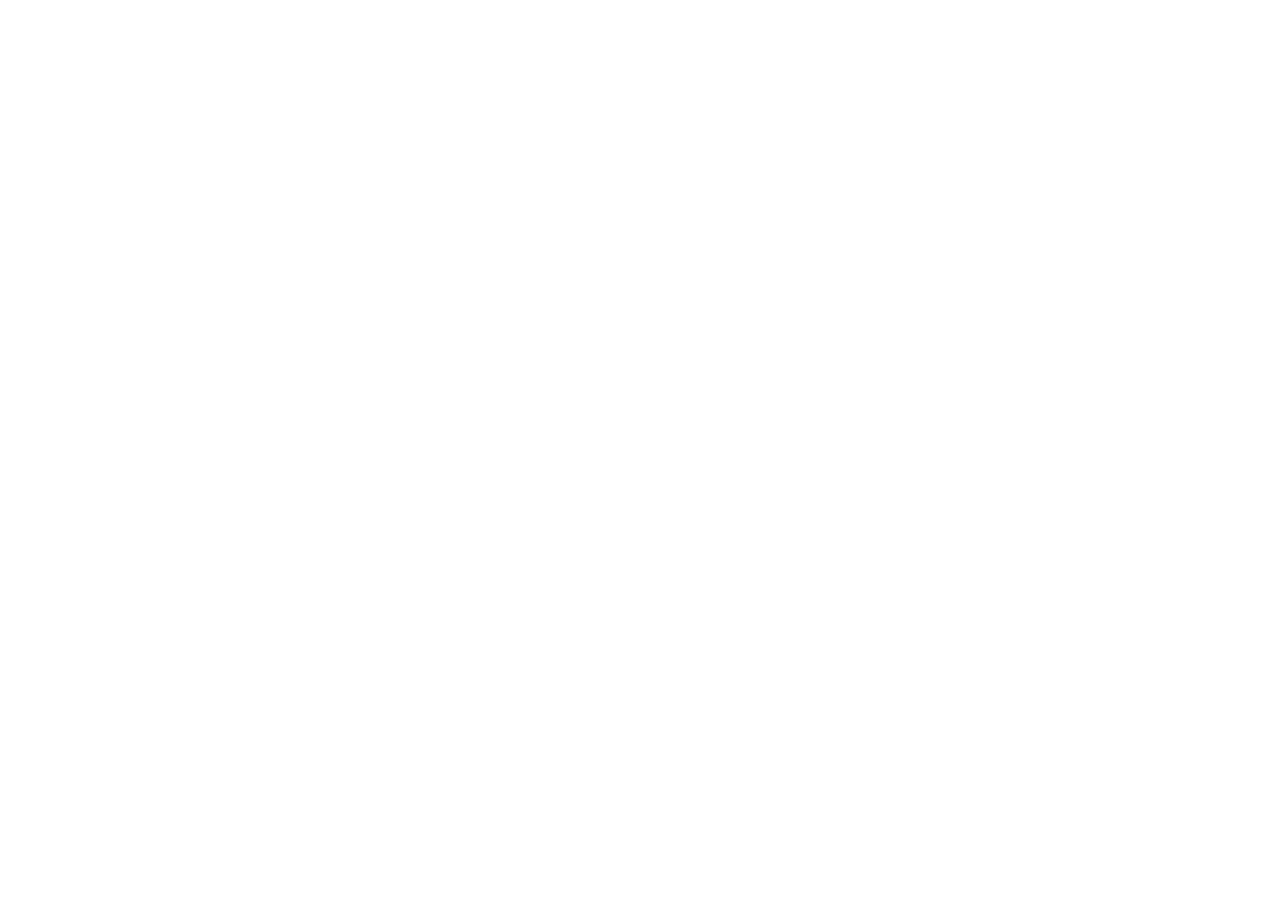
==== 24_lesson_starter/about.html @ 8f17fc35 "add about page" ====
<!DOCTYPE html>
<html lang="en">
<head>
    <meta charset="UTF-8">
    <meta name="viewport" content="width=device-width, initial-scale=1.0">
    <title>Document</title>
</head>
<body>
    
</body>
</html>
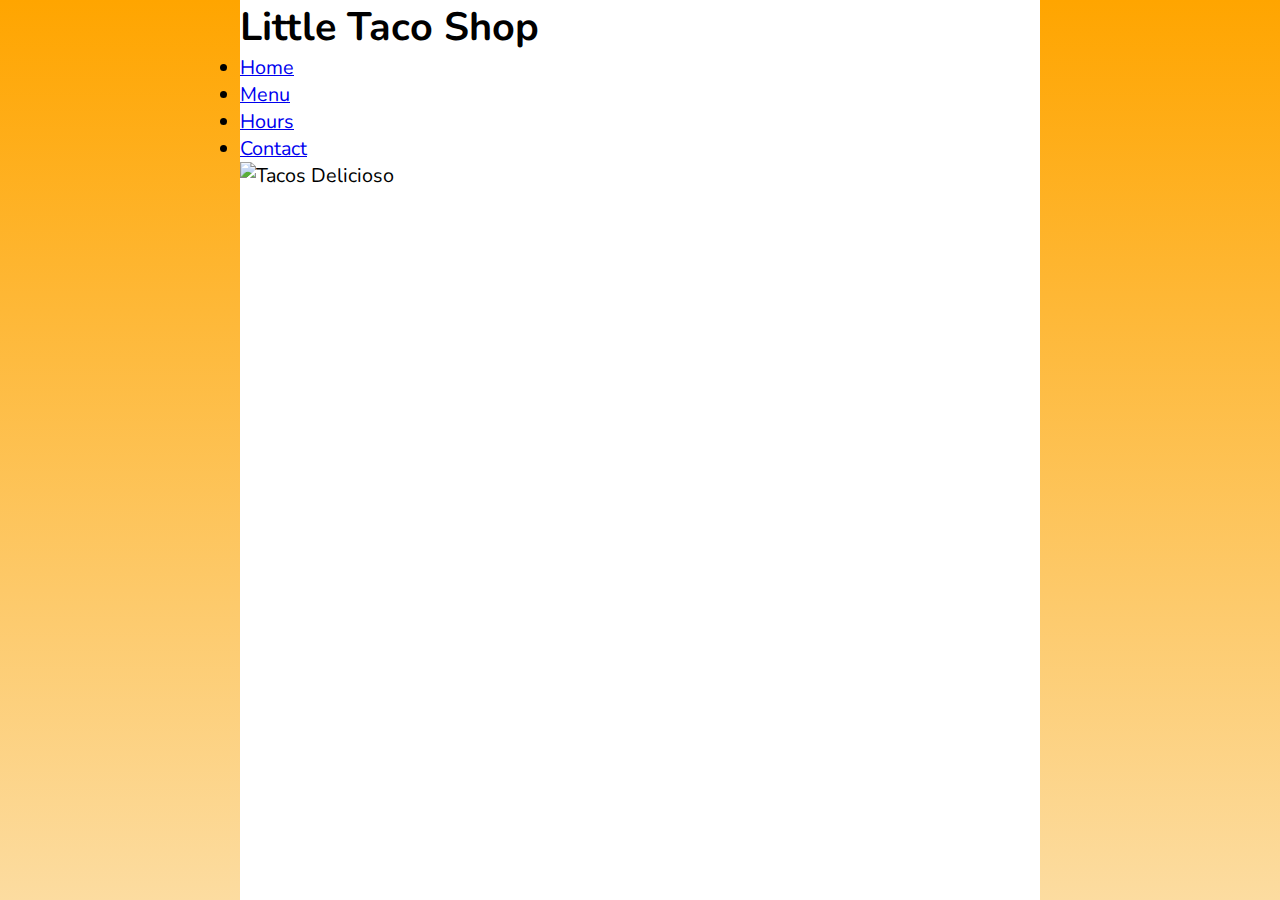
==== commit 9313a68e: "start final tutorial" ====
--- a/24_lesson_starter/about.html
+++ b/24_lesson_starter/about.html
@@ -3,9 +3,40 @@
 <head>
     <meta charset="UTF-8">
     <meta name="viewport" content="width=device-width, initial-scale=1.0">
-    <title>Document</title>
+    <meta name="author" content="Selebogo Mosoeu">
+    <meta name="description" content="About The Little Taco Shop">
+    <title>About The Little Taco Shop</title>
+    <link rel="icon" href="favicon.ico" type="image/x-icon">
+    <link rel="stylesheet" href="css/style.css">
 </head>
 <body>
-    
+    <header class="header">
+        <h1 class="header__h1">Little Taco Shop</h1>
+        <nav class="header__nav">
+            <ul class="header__ul">
+                <li>
+                    <a href="index.html">Home</a>
+                </li>
+                <li>
+                    <a href="index.html/#menu">Menu</a>
+                </li>
+                <li>
+                    <a href="hours.html">Hours</a>
+                </li>
+                <li>
+                    <a href="contact.html">Contact</a>
+                </li>
+            </ul>
+        </nav>
+    </header>
+
+    <section class="hero">
+        <figure>
+            <img src="img/tacos_delicioso_1000x667.png" alt="Tacos Delicioso" title="Tacos Delicioso!" width="1000" height="667">
+            <figcaption class="offscreen">
+                Try these Delicious Tacos
+            </figcaption>
+        </figure>
+    </section>
 </body>
 </html>--- a/24_lesson_starter/css/style.css
+++ b/24_lesson_starter/css/style.css
@@ -0,0 +1,74 @@
+@import url('https://fonts.googleapis.com/css2?family=Fugaz+One&family=Nunito&display=swap');
+
+/* || RESET */
+*,
+*::after,
+*::before {
+    margin: 0;
+    padding: 0;
+    box-sizing: border-box;
+}
+
+img {
+    display: block;
+    max-width: 100%;
+    height: auto;
+}
+
+input, 
+button, 
+textarea {
+    font: inherit;
+}
+
+/* || VARIABLES */
+
+:root {
+    /* FONTS */
+    --FF: "Nunito", sans-serif;
+    --FF-HEADINGS: "Fugaz One", cursive;
+    --FS: clamp(1rem, 2.2vh, 1.5rem);
+
+    /* COLORS */
+    --BGCOLOR: orange;
+    --BGCOLOR-FADE: rgb(252, 220, 160);
+    --BGIMAGE: linear-gradient(to bottom, var(--BGCOLOR), var(--BGCOLOR-FADE));
+    --BODY-BGCOLOR: #FFF;
+    --FONT-COLOR: #000; 
+    --BORDER-COLOR: #333;
+
+    /* BORDERS */
+    --BORDER: 1px solid var(--BORDER-COLOR);
+}
+
+/* || UTILITY CLASSES */
+.offscreen {
+    position: absolute;
+    left: -10000px;
+}
+
+.nowrap {
+    white-space: nowrap;
+}
+
+.center {
+    text-align: center;
+}
+
+/* || GENERAL STYLES */
+
+html {
+    scroll-behavior: smooth;
+    font-size: var(--FS);
+    font-family: var(--FF);
+    background-color: var(--BGCOLOR);
+    background-image: var(--BGIMAGE);
+}
+
+body {
+    background-color: var(--BODY-BGCOLOR);
+    color: var(--FONT-COLOR);
+    min-height: 100vh;
+    max-width: 800px;
+    margin: 0 auto;
+}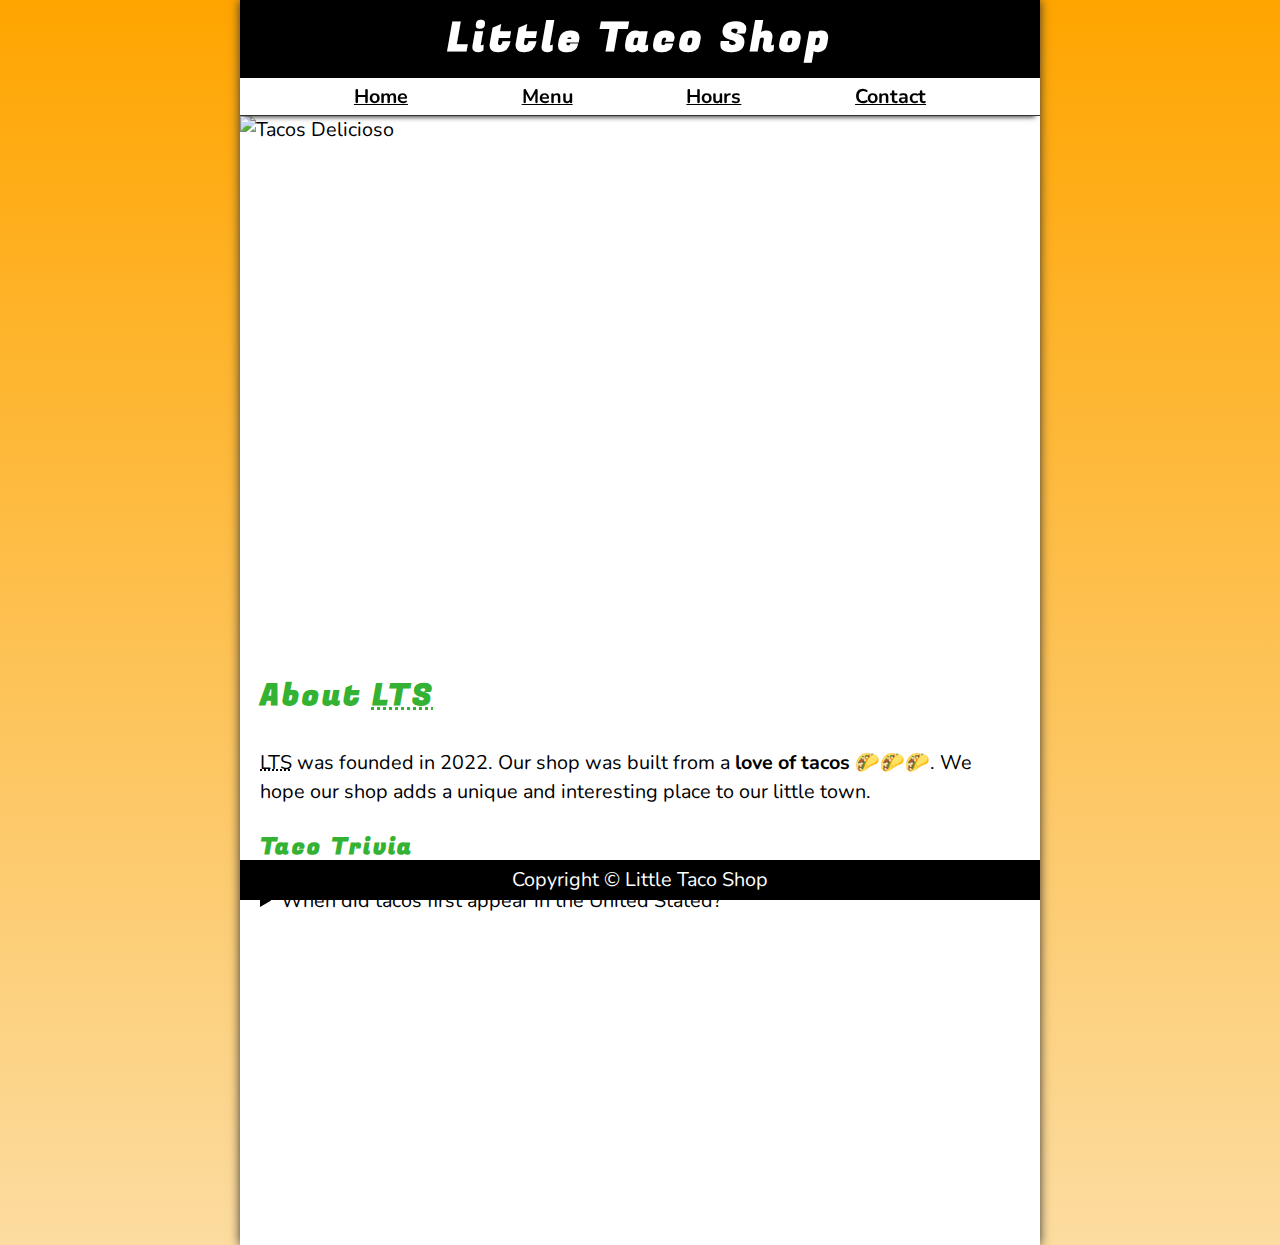
==== commit 693e065f: "fix menu link" ====
--- a/24_lesson_starter/about.html
+++ b/24_lesson_starter/about.html
@@ -18,7 +18,7 @@
                     <a href="index.html">Home</a>
                 </li>
                 <li>
-                    <a href="index.html/#menu">Menu</a>
+                    <a href="index.html#menu">Menu</a>
                 </li>
                 <li>
                     <a href="hours.html">Hours</a>
@@ -38,5 +38,36 @@
             </figcaption>
         </figure>
     </section>
+
+    <main class="main">
+        <article id="about" class="main__article about">
+            <h2>About <abbr title="The Little Taco Shop">LTS</abbr></h2>
+            <p>
+                <abbr title="The Little Taco Shop">LTS</abbr> was founded in <time datetime="2022">2022</time>. Our shop
+                was built from a <strong>love of tacos</strong> 🌮🌮🌮. We hope our shop adds a unique and interesting
+                place to our little town.
+            </p>
+            <aside class="about__trivia">
+                <h3>Taco Trivia</h3>
+                <details>
+                    <summary>When did tacos first appear in the United Stated?</summary>
+                    <p class="about__trivia-answer">
+                        Jeffrey M. Pilcher, taco historian and professor of history at the University of Minnesota, says
+                        the earliest mention of tacos in the United States are in a newspaper from <time
+                            datetime="1905">1905</time>. (Source: <cite><a
+                                href="https://www.smithsonianmag.com/arts-culture/where-did-the-taco-come-from-81228162/"
+                                target="_blank">Smithsonian Magazine</a></cite>)
+                    </p>
+                </details>
+            </aside>
+        </article>
+    </main>
+
+    <footer class="footer">
+        <p>
+            <span class="nowrap">Copyright &copy;</span> 
+            <span class="nowrap">Little Taco Shop</span>
+        </p>
+    </footer>
 </body>
 </html>--- a/24_lesson_starter/css/style.css
+++ b/24_lesson_starter/css/style.css
@@ -36,9 +36,25 @@
     --BODY-BGCOLOR: #FFF;
     --FONT-COLOR: #000; 
     --BORDER-COLOR: #333;
+    --HIGHLIGHT-COLOR: rgb(51, 178, 51);
+    --LINK-COLOR: #000;
+    --LINK-HOVER: hsla(0, 0%, 0%, 0.6);
+    --LINK-ACTIVE: orange;
+    --HEADER-BGCOLOR: #000;
+    --HEADER-COLOR: #FFF;
+    --NAV-BGCOLOR: #FFF;
+    --HERO-BGCOLOR: rgba(51, 178, 51, 0.75);
+    --HERO-COLOR: #FFF;
 
     /* BORDERS */
-    --BORDER: 1px solid var(--BORDER-COLOR);
+    --BORDERS: 1px solid var(--BORDER-COLOR);
+
+    /* STANDARD PADDING */
+    --PADDING-TB: 0.25em;
+    --PADDING-SIDE: 2.5%;
+
+    /* STANDARD MARGIN */
+    --MARGIN: clamp(1em, 2.5vh, 1.5em) 0;
 }
 
 /* || UTILITY CLASSES */
@@ -71,4 +87,171 @@
     min-height: 100vh;
     max-width: 800px;
     margin: 0 auto;
+    border-left: var(--BORDER);
+    border-right: var(--BORDER);
+    box-shadow: 0 0 10px var(--BORDER-COLOR);
+}
+
+h1, h2, h3 {
+    font-family: var(--FF-HEADINGS);
+    letter-spacing: 0.1em;
+}
+
+h2, h3 {
+    margin-bottom: 1em;
+    color: var(--HIGHLIGHT-COLOR);
+}
+
+p {
+    line-height: 1.5;
+}
+
+a:any-link {
+    color: var(--LINK-COLOR);
+}
+
+a:hover, a:focus-visible {
+    color: var(--LINK-HOVER);
+}
+
+a:active {
+    color: var(--LINK-ACTIVE);
+}
+
+/* || HEADER */
+
+.header {
+    position: sticky;
+    top: 0;
+    z-index: 1;
+}
+
+.header__h1 {
+    text-align: center;
+    background-color: var(--HEADER-BGCOLOR);
+    color: var(--HEADER-COLOR);
+    padding: var(--PADDING-TB) var(--PADDING-SIDE);
+}
+
+.header__nav {
+    background-color: var(--NAV-BGCOLOR);
+    border-bottom: var(--BORDERS);
+    font-weight: bold;
+    box-shadow: 0 6px 5px -5px var(--BORDER-COLOR);
+}
+
+.header__ul {
+    padding: var(--PADDING-TB) var(--PADDING-SIDE);
+    list-style-type: none;
+    display: flex;
+    justify-content: space-evenly;
+    gap: 1rem;
+}
+
+/* || HERO */
+
+.hero {
+    position: relative;
+}
+
+.hero__h2 {
+    background-color: var(--HERO-BGCOLOR);
+    color: var(--HERO-COLOR);
+    padding: 0.25em 0.5em;
+    text-shadow: 2px 2px 5px var(--BORDER-COLOR);
+    position: absolute;
+    left: 20px;
+    top: -100px;
+    animation: showWelcome 0.5s ease-in-out 1s forwards;
+} 
+
+@keyframes showWelcome {
+    0% {
+        top: -20px;
+        transform: skew(0deg, -5deg) scaleY(0);
+    }
+
+    80% {
+        top: 30px;
+        transform: skew(-10deg, -5deg) scaleY(1.2);
+    }
+
+    100% {
+        top: 20px;
+        transform: skew(-10deg, -5deg) scaleY(1);
+    }
+}
+
+/* || FOOTER */
+
+.footer {
+    position: sticky;
+    bottom: 0;
+    background-color: var(--HEADER-BGCOLOR);
+    color: var(--HEADER-COLOR);
+    padding: var(--PADDING-TB) var(--PADDING-SIDE);
+    text-align: center;
+}
+
+/* || MAIN */
+
+.main {
+    padding: var(--PADDING-TB) var(--PADDING-SIDE);
+}
+
+.main__article {
+    scroll-margin-top: 6.5rem;
+    margin: var(--MARGIN);
+}
+
+.main__article:first-child {
+    margin-top: 1em;
+}
+
+.main__article:last-child {
+    min-height: calc(100vh - 20rem);
+}
+
+/* || ABOUT */
+
+.about__trivia {
+    margin: var(--MARGIN);
+}
+
+.about__trivia-answer {
+    margin-top: 1em;
+}
+
+/* || CONTACT */
+
+.contact__h2 {
+    margin: 0;
+}
+
+.contact__fieldset {
+    border: none;
+}
+
+.contact__p {
+    margin: 1em 0;
+}
+
+.contact__label {
+    display: block;
+    font-weight: bold;
+}
+
+.contact__input, 
+.contact__textarea {
+    padding: 0.5rem;
+    border-radius: 15px;
+    border-width: 2px;
+    width: 100%;
+}
+
+.contact__button {
+    padding: 0.5em;
+    border-radius: 15px;
+    background-color: var(--HIGHLIGHT-COLOR);
+    color: var(--HEADER-COLOR);
 }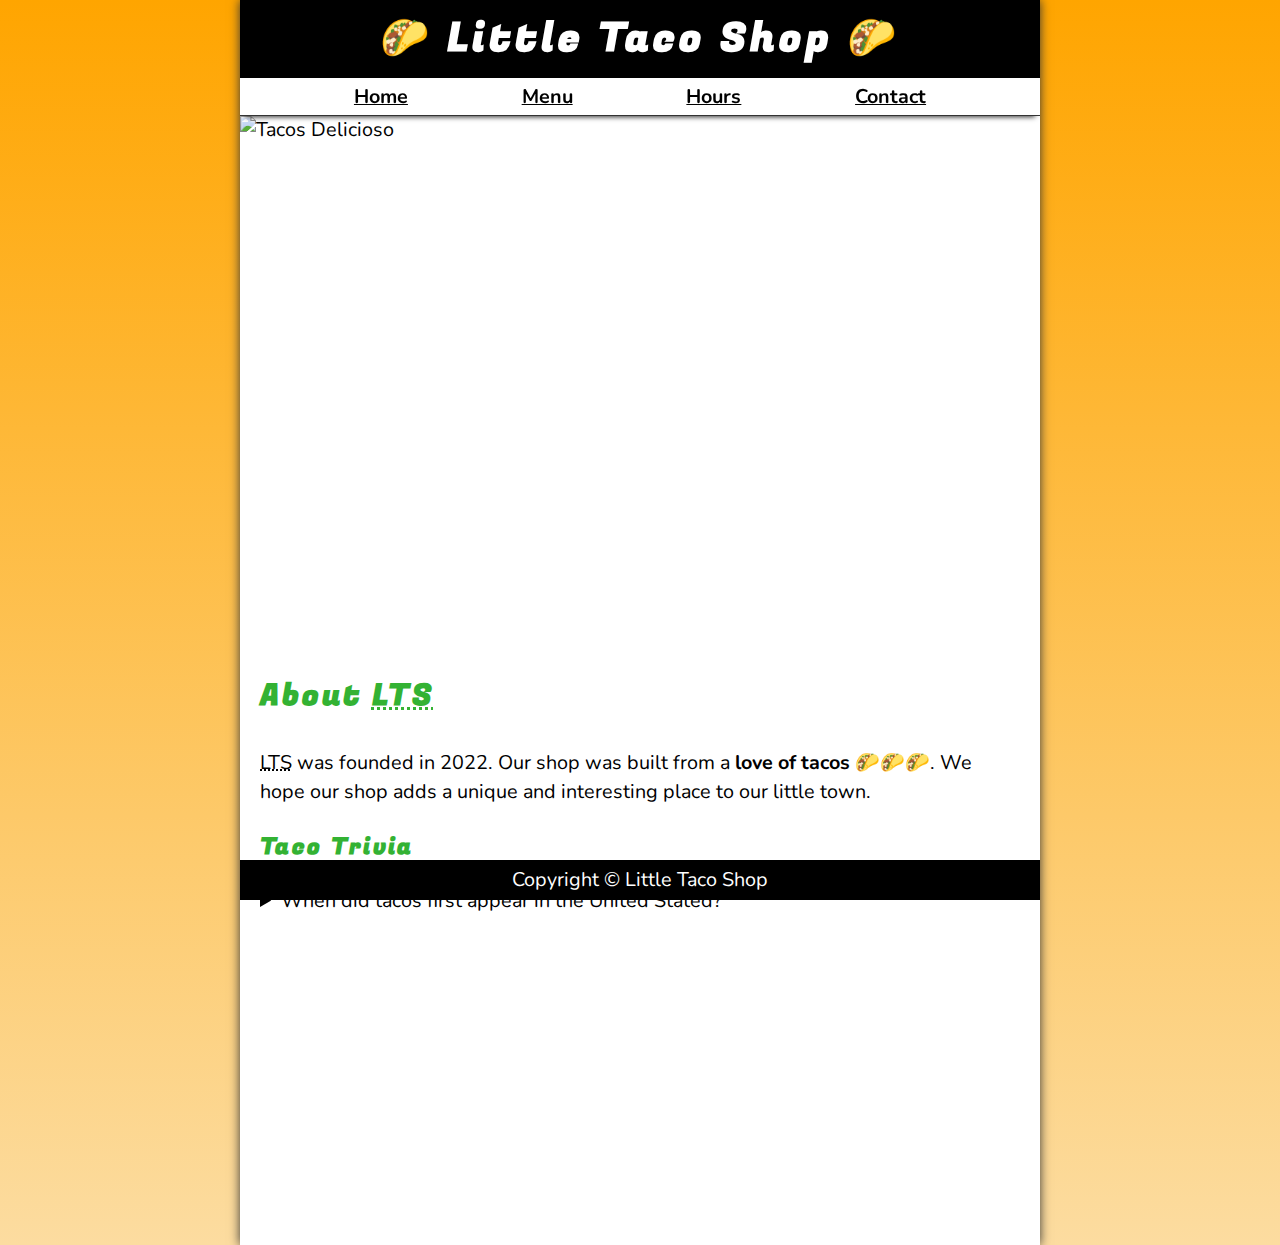
==== commit ed62ee07: "add javascript" ====
--- a/24_lesson_starter/about.html
+++ b/24_lesson_starter/about.html
@@ -65,7 +65,7 @@
 
     <footer class="footer">
         <p>
-            <span class="nowrap">Copyright &copy;</span> 
+            <span class="nowrap">Copyright &copy; <time id="year"></time></span> 
             <span class="nowrap">Little Taco Shop</span>
         </p>
     </footer>
--- a/24_lesson_starter/css/style.css
+++ b/24_lesson_starter/css/style.css
@@ -30,24 +30,26 @@
     --FS: clamp(1rem, 2.2vh, 1.5rem);
 
     /* COLORS */
+    --BGCOLOR-FADE: rgb(252, 220, 160);
     --BGCOLOR: orange;
-    --BGCOLOR-FADE: rgb(252, 220, 160);
     --BGIMAGE: linear-gradient(to bottom, var(--BGCOLOR), var(--BGCOLOR-FADE));
     --BODY-BGCOLOR: #FFF;
+    --BORDER-COLOR: #333;
+    --BUTTON-COLOR: #FFF;
     --FONT-COLOR: #000; 
-    --BORDER-COLOR: #333;
+    --HEADER-BGCOLOR: #000;
+    --HEADER-COLOR: #FFF;
+    --HERO-BGCOLOR: rgba(51, 178, 51, 0.75);
+    --HERO-COLOR: #FFF;
     --HIGHLIGHT-COLOR: rgb(51, 178, 51);
+    --LINK-ACTIVE: orange;
     --LINK-COLOR: #000;
     --LINK-HOVER: hsla(0, 0%, 0%, 0.6);
-    --LINK-ACTIVE: orange;
-    --HEADER-BGCOLOR: #000;
-    --HEADER-COLOR: #FFF;
     --NAV-BGCOLOR: #FFF;
-    --HERO-BGCOLOR: rgba(51, 178, 51, 0.75);
-    --HERO-COLOR: #FFF;
 
     /* BORDERS */
     --BORDERS: 1px solid var(--BORDER-COLOR);
+    --BORDER-RADIUS: 15px;
 
     /* STANDARD PADDING */
     --PADDING-TB: 0.25em;
@@ -55,6 +57,24 @@
 
     /* STANDARD MARGIN */
     --MARGIN: clamp(1em, 2.5vh, 1.5em) 0;
+}
+
+@media (prefers-color-scheme: dark) {
+    :root {
+        --BGCOLOR-FADE: gray;
+        --BGCOLOR: #000;
+        --BODY-BGCOLOR: #333;
+        --BORDER-COLOR: whitesmoke;
+        --BUTTON-COLOR: #000;
+        --FONT-COLOR: whitesmoke;
+        --HEADER-COLOR: whitesmoke;
+        --HERO-COLOR: #333;
+        --HIGHLIGHT-COLOR: whitesmoke;
+        --LINK-ACTIVE: rgb(252, 200, 103);
+        --LINK-COLOR: whitesmoke;
+        --LINK-HOVER: orange;
+        --NAV-BGCOLOR: rgb(20, 20, 20);
+    }
 }
 
 /* || UTILITY CLASSES */
@@ -244,14 +264,101 @@
 .contact__input, 
 .contact__textarea {
     padding: 0.5rem;
-    border-radius: 15px;
+    border-radius: var(--BORDER-RADIUS);
     border-width: 2px;
     width: 100%;
 }
 
 .contact__button {
     padding: 0.5em;
-    border-radius: 15px;
+    border-radius: var(--BORDER-RADIUS);
     background-color: var(--HIGHLIGHT-COLOR);
-    color: var(--HEADER-COLOR);
+    color: var(--BUTTON-COLOR);
+}
+
+/* || MENU */
+
+thead, tbody, tfoot, tr {
+    display: contents;
+}
+
+.menu__container {
+    display: grid;
+    grid-template-columns: repeat(3, 1fr);
+    grid-template-areas:
+        "hd1 hd2 hd3"
+        "cr cr1 cr1p"
+        "cr cr2 cr2p"
+        "cr cr3 cr3p"
+        "sf sf1 sf1p"
+        "sf sf2 sf2p"
+        "sf sf3 sf3p"
+        "cs cs cs";
+    gap: 0.1em;
+    margin-bottom: 1em;
+}
+
+.menu__cr {
+    grid-area: cr;
+}
+
+.menu__sf {
+    grid-area: sf;
+}
+
+.menu__cs {
+    grid-area: cs;
+}
+
+.menu__cr, 
+.menu__sf, 
+.menu__cs,
+.menu__header {
+    color: var(--HIGHLIGHT-COLOR);
+    font-weight: bold;
+    height: 100%;
+    display: grid;
+    place-content: center;
+}
+
+.menu__header,
+.menu__item {
+    width: 100%;
+    padding: 1em;
+    border: medium ridge var(--BORDER-COLOR);
+}
+
+.menu__item {
+    display: grid;
+    place-content: center;
+}
+
+thead th:first-child {
+    border-top-left-radius: var(--BORDER-RADIUS);
+}
+
+thead th:last-child {
+    border-top-right-radius: var(--BORDER-RADIUS);
+}
+
+tfoot td {
+    border-bottom-left-radius: var(--BORDER-RADIUS);
+    border-bottom-right-radius: var(--BORDER-RADIUS);
+}
+
+@media screen and (min-width: 576px) {
+    .header__h1::before {
+        content: '🌮 '
+    }
+
+    .header__h1::after {
+        content: ' 🌮'
+    }
+
+    .menu__header,
+    .menu__cr,
+    .menu__sf,
+    .menu__cs {
+        font-size: 125%;
+    }
 }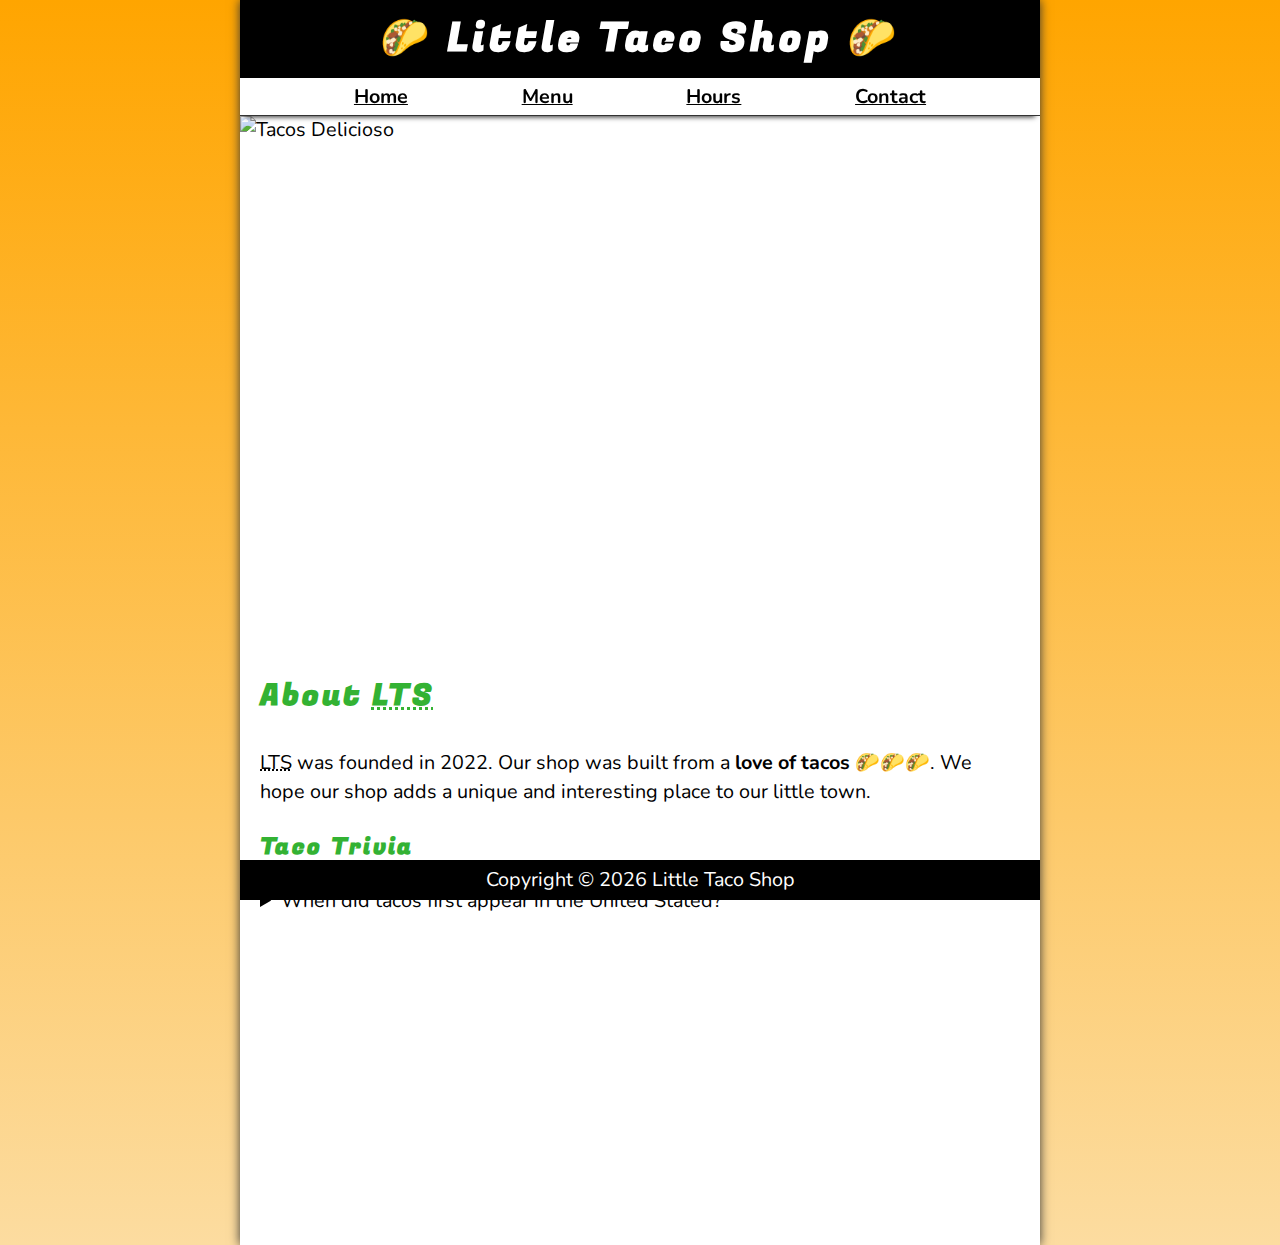
==== commit 37beb85b: "add script tag" ====
--- a/24_lesson_starter/about.html
+++ b/24_lesson_starter/about.html
@@ -8,6 +8,7 @@
     <title>About The Little Taco Shop</title>
     <link rel="icon" href="favicon.ico" type="image/x-icon">
     <link rel="stylesheet" href="css/style.css">
+    <script src="js/main.js" defer></script>
 </head>
 <body>
     <header class="header">
